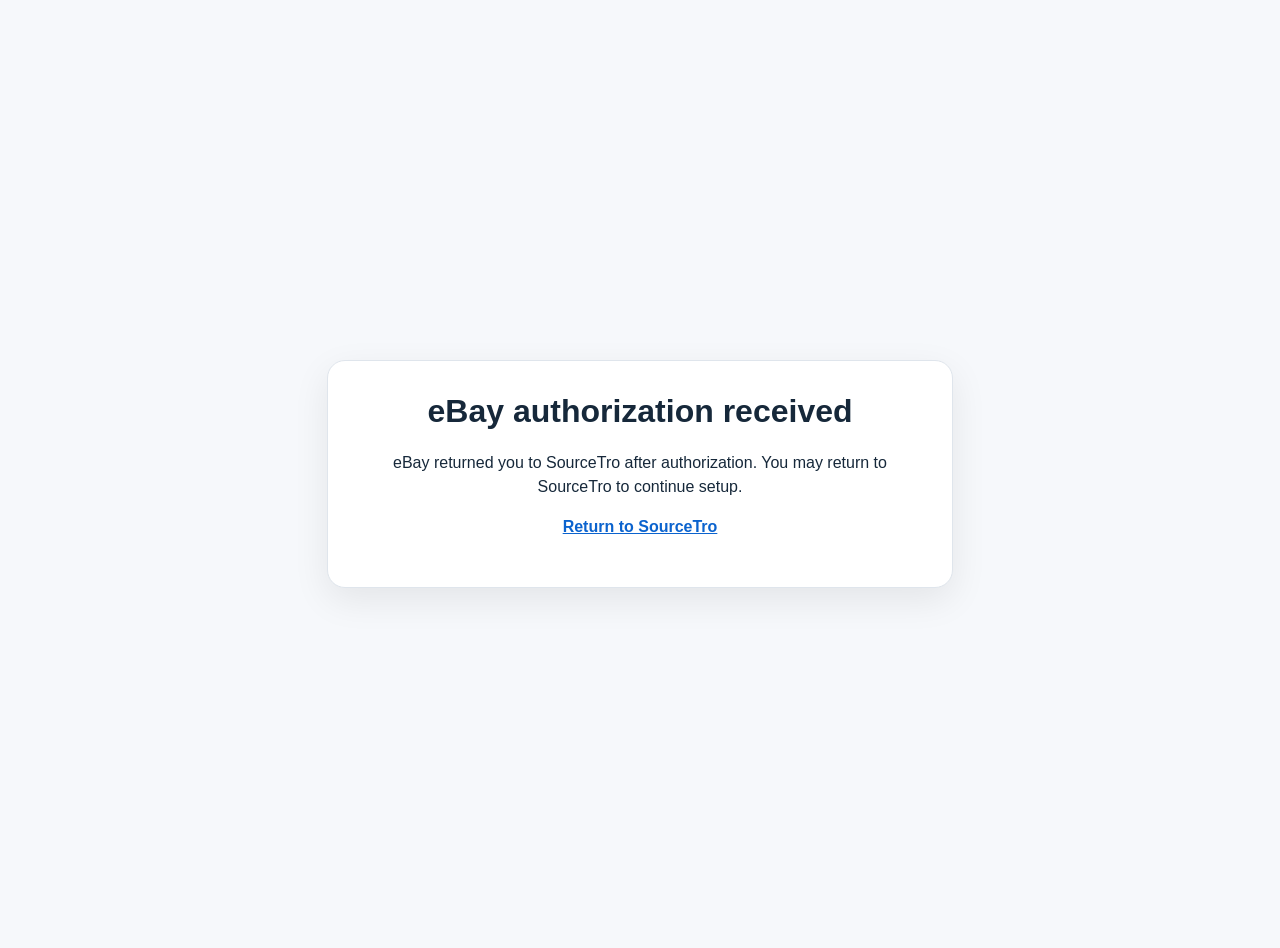
==== ebay-auth-accepted.html @ c17bcac4 "Add eBay OAuth accepted return page" ====
<!doctype html>
<html lang="en">
<head>
  <meta charset="UTF-8" />
  <meta name="viewport" content="width=device-width, initial-scale=1.0" />
  <meta name="robots" content="noindex" />
  <title>SourceTro — eBay Connected</title>
  <style>
    body{font-family:Arial,sans-serif;background:#f6f8fb;color:#16283a;margin:0;display:grid;place-items:center;min-height:100vh;padding:24px}
    main{max-width:560px;background:#fff;border:1px solid #dfe5ec;border-radius:18px;padding:32px;box-shadow:0 12px 36px rgba(0,0,0,.08);text-align:center}
    h1{margin-top:0} p{line-height:1.5} a{color:#0b63ce;font-weight:700}
  </style>
</head>
<body>
  <main>
    <h1>eBay authorization received</h1>
    <p>eBay returned you to SourceTro after authorization. You may return to SourceTro to continue setup.</p>
    <p><a href="./">Return to SourceTro</a></p>
  </main>
</body>
</html>
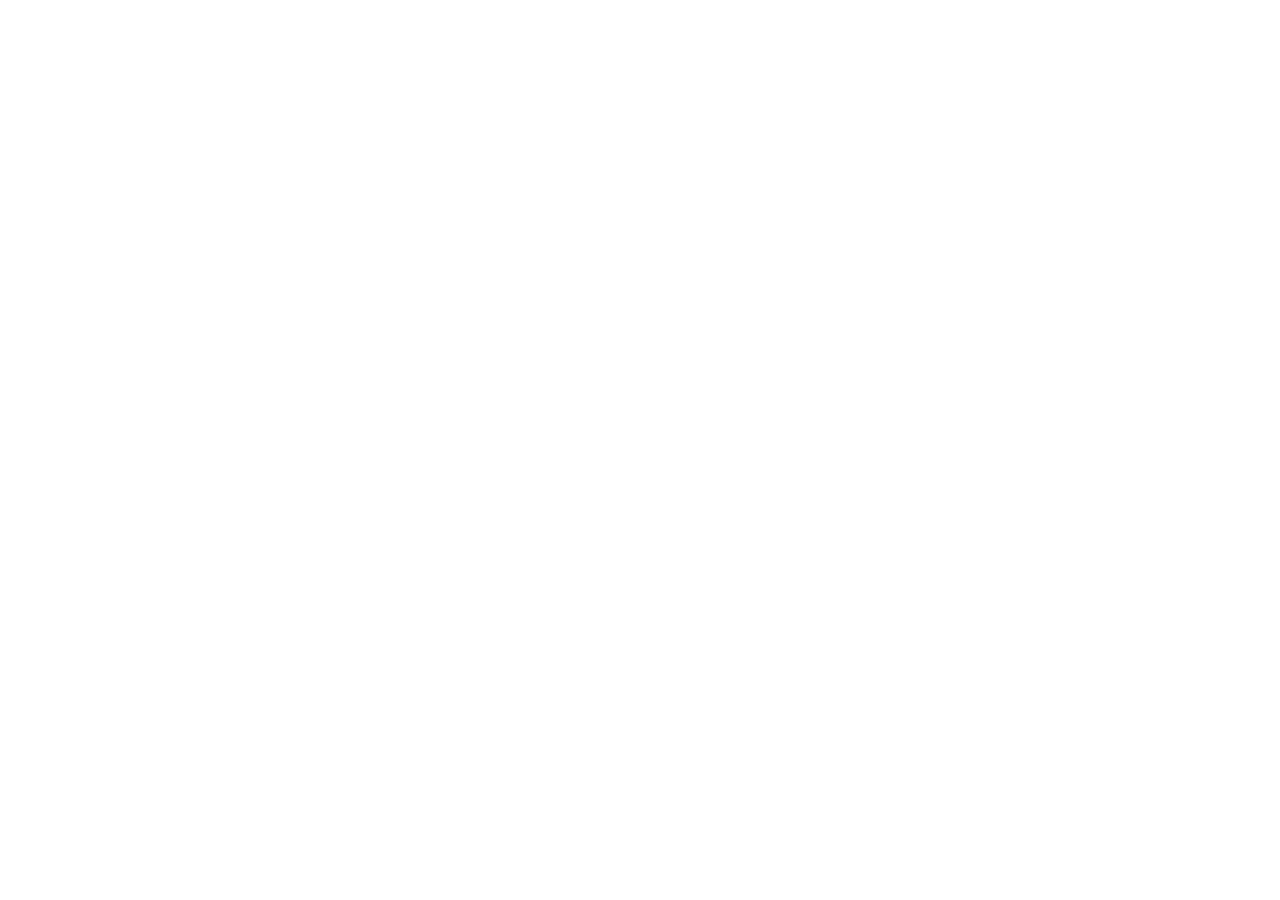
==== commit f15e023b: "Forward eBay OAuth callback to secure gateway" ====
--- a/ebay-auth-accepted.html
+++ b/ebay-auth-accepted.html
@@ -4,18 +4,16 @@
   <meta charset="UTF-8" />
   <meta name="viewport" content="width=device-width, initial-scale=1.0" />
   <meta name="robots" content="noindex" />
-  <title>SourceTro — eBay Connected</title>
-  <style>
-    body{font-family:Arial,sans-serif;background:#f6f8fb;color:#16283a;margin:0;display:grid;place-items:center;min-height:100vh;padding:24px}
-    main{max-width:560px;background:#fff;border:1px solid #dfe5ec;border-radius:18px;padding:32px;box-shadow:0 12px 36px rgba(0,0,0,.08);text-align:center}
-    h1{margin-top:0} p{line-height:1.5} a{color:#0b63ce;font-weight:700}
-  </style>
+  <title>SourceTro — Finishing eBay Connection</title>
 </head>
 <body>
-  <main>
-    <h1>eBay authorization received</h1>
-    <p>eBay returned you to SourceTro after authorization. You may return to SourceTro to continue setup.</p>
-    <p><a href="./">Return to SourceTro</a></p>
-  </main>
+  <p>Finishing your secure eBay connection…</p>
+  <script>
+    const gateway = "https://sourcetro-ebay-test.nydia-burgos.workers.dev/oauth/callback";
+    location.replace(gateway + location.search);
+  </script>
+  <noscript>
+    JavaScript is required to finish the eBay connection. Please return to SourceTro and try again.
+  </noscript>
 </body>
 </html>
